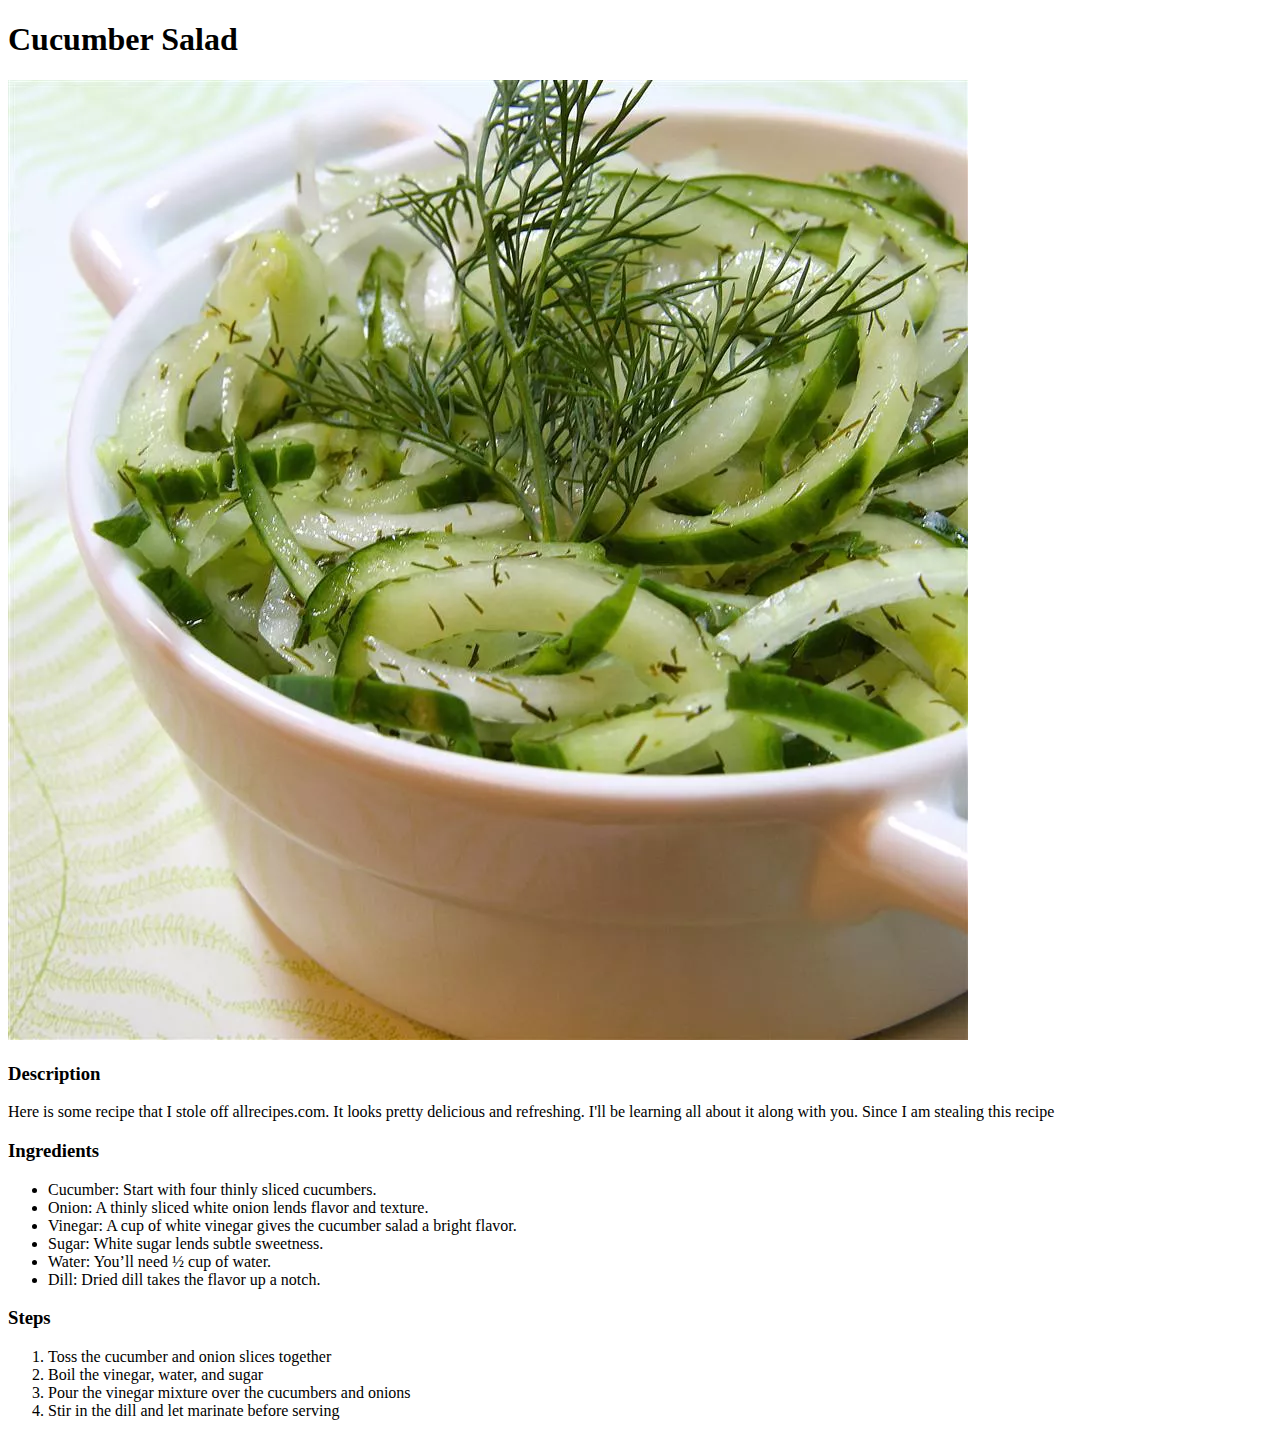
==== recipes/cucumber-salad.html @ 9aae9d5a "test commit message" ====
<!DOCTYPE html>
<html lang="en">
<head>
    <meta charset="UTF-8">
    <meta name="viewport" content="width=device-width, initial-scale=1.0">
    <title>Cucumber Salad</title>
</head>
<body>
    <h1>Cucumber Salad</h1>
    <img src="../images/cucumber-salad.png">
    <h3>Description</h3>
    <p>Here is some recipe that I stole off allrecipes.com. It looks pretty delicious and refreshing. I'll be learning all about it along with you. Since I am stealing this recipe</p>
    <h3>Ingredients</h3>
    <ul>
        <li>Cucumber: Start with four thinly sliced cucumbers. </li>
        <li>Onion: A thinly sliced white onion lends flavor and texture. </li>
        <li>Vinegar: A cup of white vinegar gives the cucumber salad a bright flavor.</li>
        <li>Sugar: White sugar lends subtle sweetness.</li>
        <li>Water: You’ll need ½ cup of water.</li>
        <li>Dill: Dried dill takes the flavor up a notch.</li>
    </ul>
    <h3>Steps</h3>
    <ol>
        <li>Toss the cucumber and onion slices together</li>
        <li>Boil the vinegar, water, and sugar</li>
        <li>Pour the vinegar mixture over the cucumbers and onions</li>
        <li>Stir in the dill and let marinate before serving</li>
    </ol>

</body>
</html>
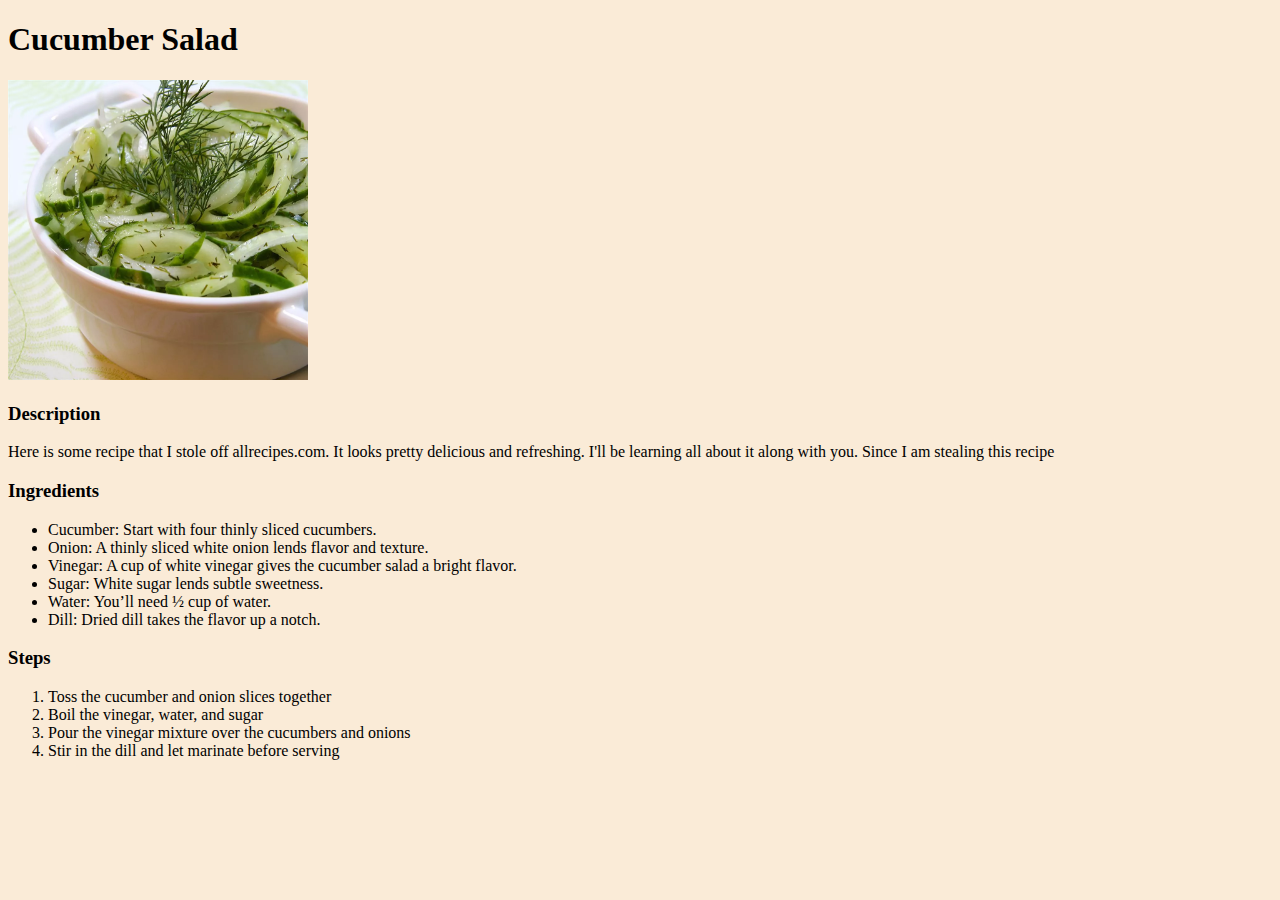
==== commit c41c7caf: "added style.css and linked to html pages" ====
--- a/recipes/cucumber-salad.html
+++ b/recipes/cucumber-salad.html
@@ -4,6 +4,7 @@
     <meta charset="UTF-8">
     <meta name="viewport" content="width=device-width, initial-scale=1.0">
     <title>Cucumber Salad</title>
+    <link rel="stylesheet" href="../style.css">
 </head>
 <body>
     <h1>Cucumber Salad</h1>
--- a/style.css
+++ b/style.css
@@ -0,0 +1,17 @@
+body {
+    background-color: antiquewhite;
+}
+
+.content {
+background-color: rgb(224, 224, 213);
+}
+
+.have {
+    background-color: bisque;
+    font-weight: bold;
+}
+
+img {
+    max-width: 300px;
+    height: auto;
+}